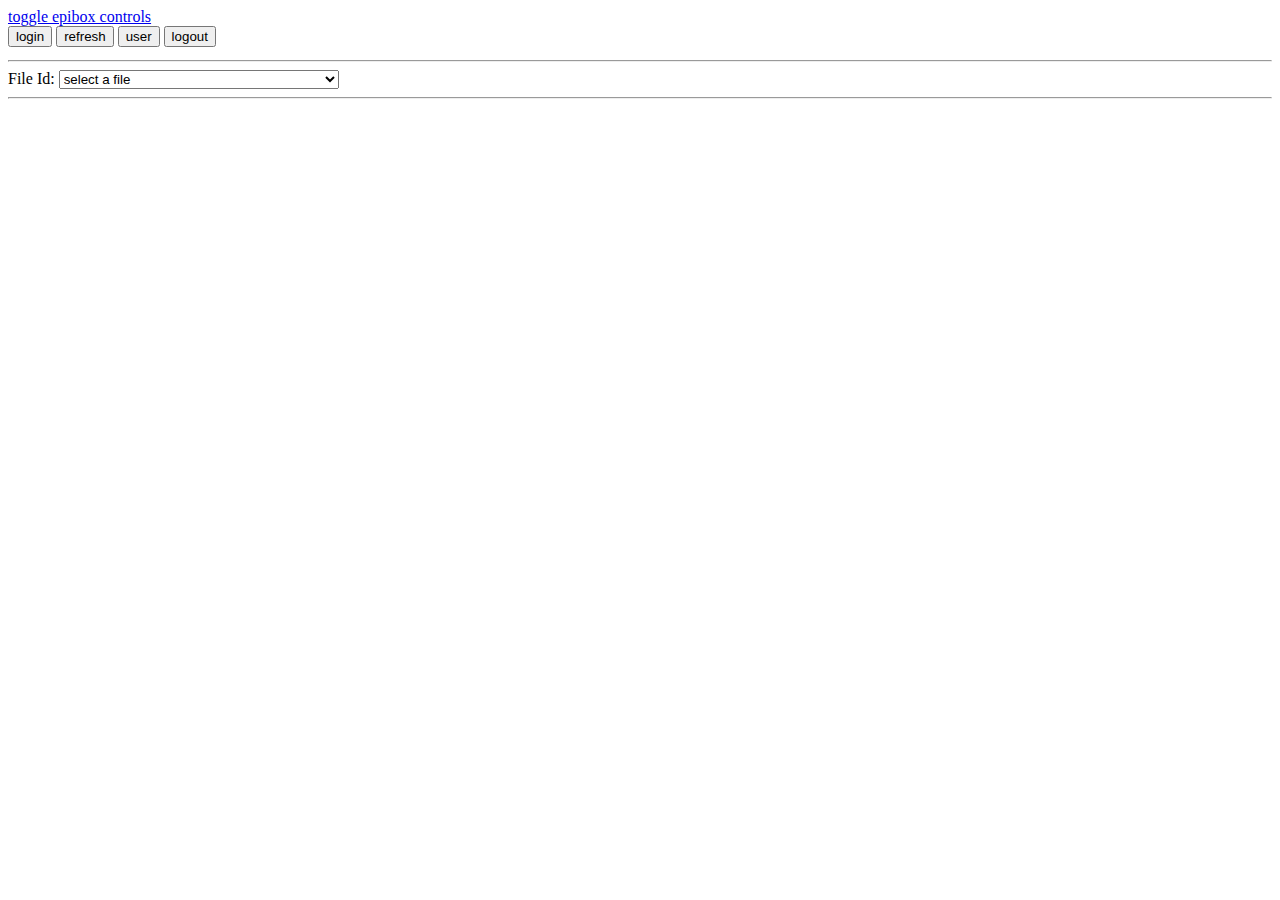
==== index.html @ 50108427 "intruding viewport in root" ====
<!DOCTYPE html>

<html>

<head>
    <meta charset="UTF-8">
    <meta name="viewport" content="width=device-width, initial-scale=1.0">
    <link href="https://cdn.jsdelivr.net/npm/bootstrap@5.2.3/dist/css/bootstrap.min.css" rel="stylesheet"
        integrity="sha384-rbsA2VBKQhggwzxH7pPCaAqO46MgnOM80zW1RWuH61DGLwZJEdK2Kadq2F9CUG65" crossorigin="anonymous">
    <script type="module" src="./index.js"></script>

</head>

<body>
    <a class="btn btn-outline-dark btn-sm"" data-bs-toggle="collapse" href="#epibox">
        toggle epibox controls
    </a>
    <div id="epibox" class="collapse p-2">
        <input type="button" class="btn btn-outline-dark btn-sm" value="login">
        <input type="button" class="btn btn-outline-dark btn-sm" value="refresh">
        <input type="button" class="btn btn-outline-dark btn-sm" value="user">
        <input type="button" class="btn btn-outline-dark btn-sm" value="logout">
        <pre id="epibox_msg" class="my-1"></pre>
    </div>
    <hr class="hr">
    <div class="p-2">
        <label for="boxfiles"> File Id:</label>
        <select id="boxfiles">
            <option value="-1">select a file</option>
            <option value="1129786990737">General Table for Surveillance_v6</option>
            <option value="1129793580583">General Table for Screening v5</option>
            <option value="1129790568327">General Table for Risk Following Colposcpy</option>
            <option value="1129790088254">General Table for Post-Treatment_v2</option>
            <option value="1129788291181">General Table for Post-Colpo_v5</option>
        </select>
    </div>
    <hr>
    <div id="sheetDiv" class="d-flex align-items-start"></div>
    <table class="table table-sm table-striped table-bordered text-center" id="tbl1"></table>
    <script src="https://cdn.jsdelivr.net/npm/bootstrap@5.2.3/dist/js/bootstrap.bundle.min.js"
        integrity="sha384-kenU1KFdBIe4zVF0s0G1M5b4hcpxyD9F7jL+jjXkk+Q2h455rYXK/7HAuoJl+0I4"
        crossorigin="anonymous"></script>
</body>

</html>
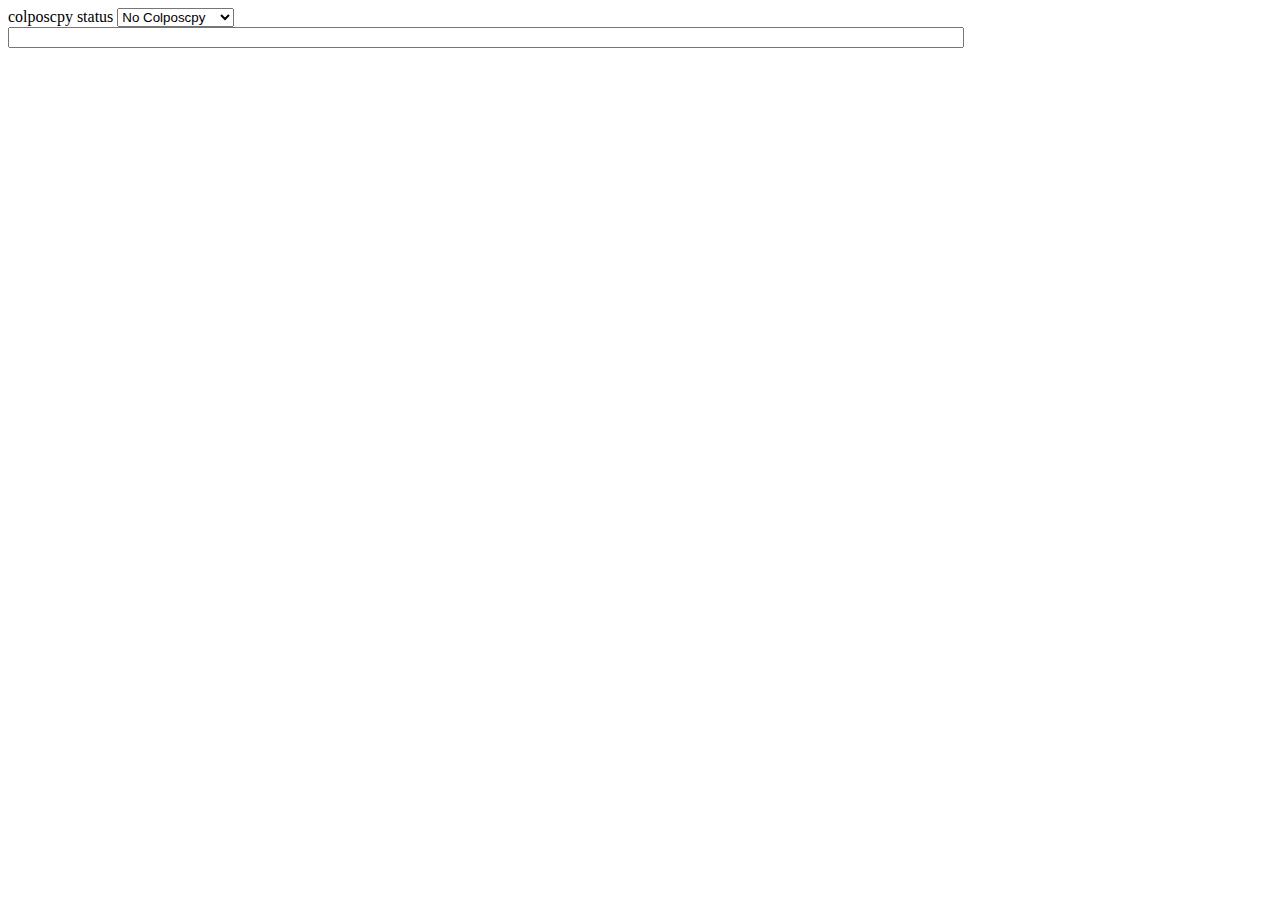
==== commit ea627a05: "Merge branch 'main' of https://github.com/episphere/riskviz" ====
--- a/index.html
+++ b/index.html
@@ -12,34 +12,26 @@
 </head>
 
 <body>
-    <a class="btn btn-outline-dark btn-sm"" data-bs-toggle="collapse" href="#epibox">
-        toggle epibox controls
-    </a>
-    <div id="epibox" class="collapse p-2">
-        <input type="button" class="btn btn-outline-dark btn-sm" value="login">
-        <input type="button" class="btn btn-outline-dark btn-sm" value="refresh">
-        <input type="button" class="btn btn-outline-dark btn-sm" value="user">
-        <input type="button" class="btn btn-outline-dark btn-sm" value="logout">
-        <pre id="epibox_msg" class="my-1"></pre>
+    <div class="container bg-light" >
+        <form class="mb-3">
+            <label>
+                colposcpy status
+                <select id="colpoEl" class="form-select form-select-sm mb-2">
+                    <option value="0" selected>No Colposcpy</option>
+                    <option value="1">After Colposcpy</option>
+                </select>
+            </label><br>
+            <div id="fileSpecificSelect"></div>
+        </form>
+        <input type="text" id="fileReadEl" readonly style="width: 75%;">
     </div>
-    <hr class="hr">
-    <div class="p-2">
-        <label for="boxfiles"> File Id:</label>
-        <select id="boxfiles">
-            <option value="-1">select a file</option>
-            <option value="1129786990737">General Table for Surveillance_v6</option>
-            <option value="1129793580583">General Table for Screening v5</option>
-            <option value="1129790568327">General Table for Risk Following Colposcpy</option>
-            <option value="1129790088254">General Table for Post-Treatment_v2</option>
-            <option value="1129788291181">General Table for Post-Colpo_v5</option>
-        </select>
-    </div>
-    <hr>
+
     <div id="sheetDiv" class="d-flex align-items-start"></div>
     <table class="table table-sm table-striped table-bordered text-center" id="tbl1"></table>
     <script src="https://cdn.jsdelivr.net/npm/bootstrap@5.2.3/dist/js/bootstrap.bundle.min.js"
         integrity="sha384-kenU1KFdBIe4zVF0s0G1M5b4hcpxyD9F7jL+jjXkk+Q2h455rYXK/7HAuoJl+0I4"
         crossorigin="anonymous"></script>
+
 </body>
 
 </html>